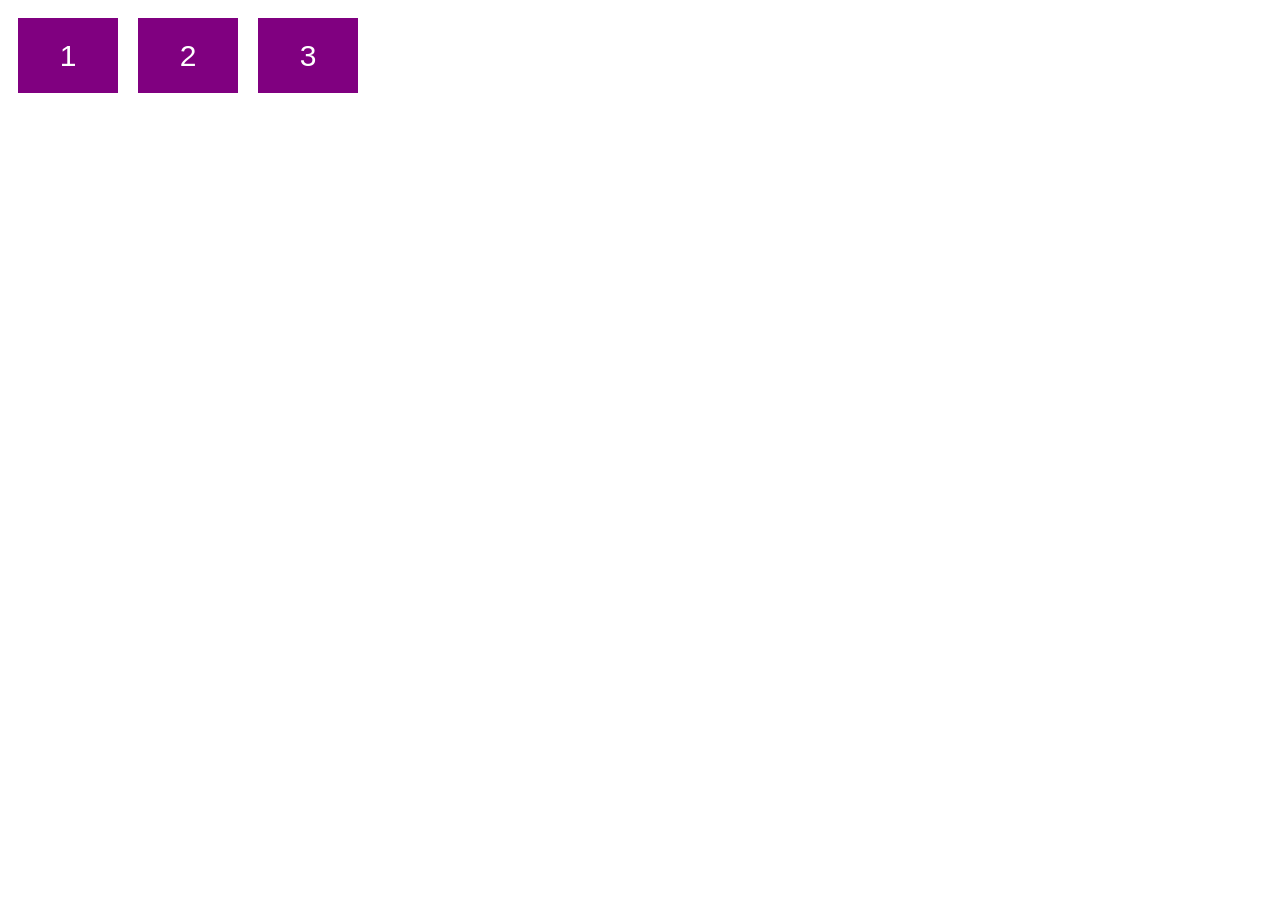
==== css_flexbox/index.html @ 3d39374b "css_flexbox" ====
<!DOCTYPE html>
<html lang="en">
<head>
    <meta charset="UTF-8">
    <meta name="viewport" content="width=device-width, initial-scale=1.0">
    <title>Document</title>
    <link rel="stylesheet" href="index.css">
</head>
<body>
    <div class="flex-container">
        <div class="flex-item">1</div>
        <div class="flex-item">2</div>
        <div class="flex-item">3</div>
        <!-- <div class="flec-item">4</div>
        <div class="flec-item">5</div>
        <div class="flec-item">6</div>
        <div class="flec-item">7</div>
        <div class="flec-item">8</div>
        <div class="flec-item">9</div> -->
    </div>
</body>
</html>
---- css_flexbox/index.css ----
.flex-container{
    display: flex;
    background-color: white;

    flex-direction: row;
}

.flex-container > div{
    background-color: purple;
    width: 100px;
    margin: 10px;
    line-height: 75px;
    font-family: arial;
    font-size: 30px;
    color: white;
    text-align: center;
}
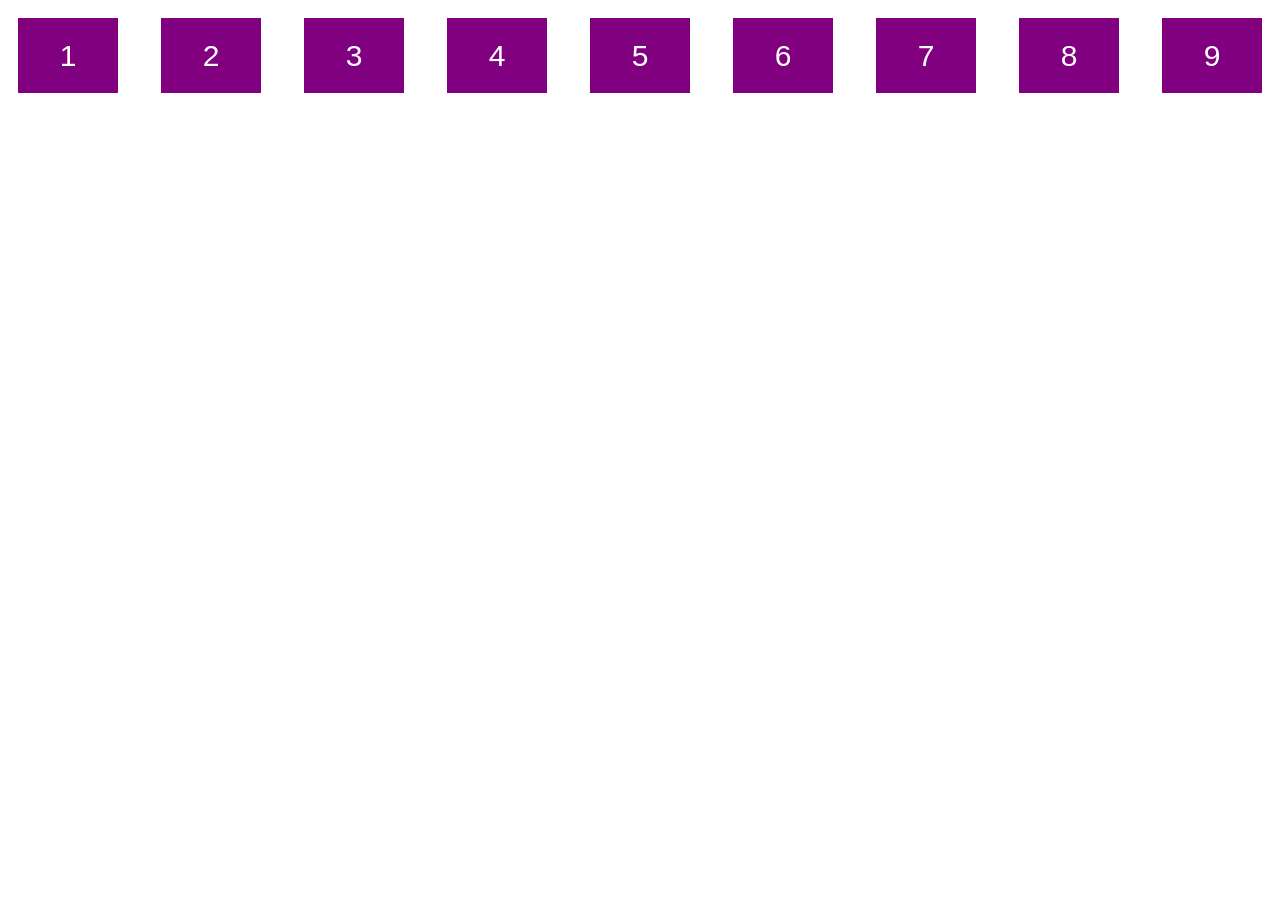
==== commit 3375de40: "css_flexbox" ====
--- a/css_flexbox/index.html
+++ b/css_flexbox/index.html
@@ -11,12 +11,12 @@
         <div class="flex-item">1</div>
         <div class="flex-item">2</div>
         <div class="flex-item">3</div>
-        <!-- <div class="flec-item">4</div>
+        <div class="flec-item">4</div>
         <div class="flec-item">5</div>
         <div class="flec-item">6</div>
         <div class="flec-item">7</div>
         <div class="flec-item">8</div>
-        <div class="flec-item">9</div> -->
+        <div class="flec-item">9</div> 
     </div>
 </body>
 </html>
--- a/css_flexbox/index.css
+++ b/css_flexbox/index.css
@@ -3,6 +3,9 @@
     background-color: white;
 
     flex-direction: row;
+    flex-wrap: wrap;
+    justify-content: space-between;
+    align-items: stretch;
 }
 
 .flex-container > div{
